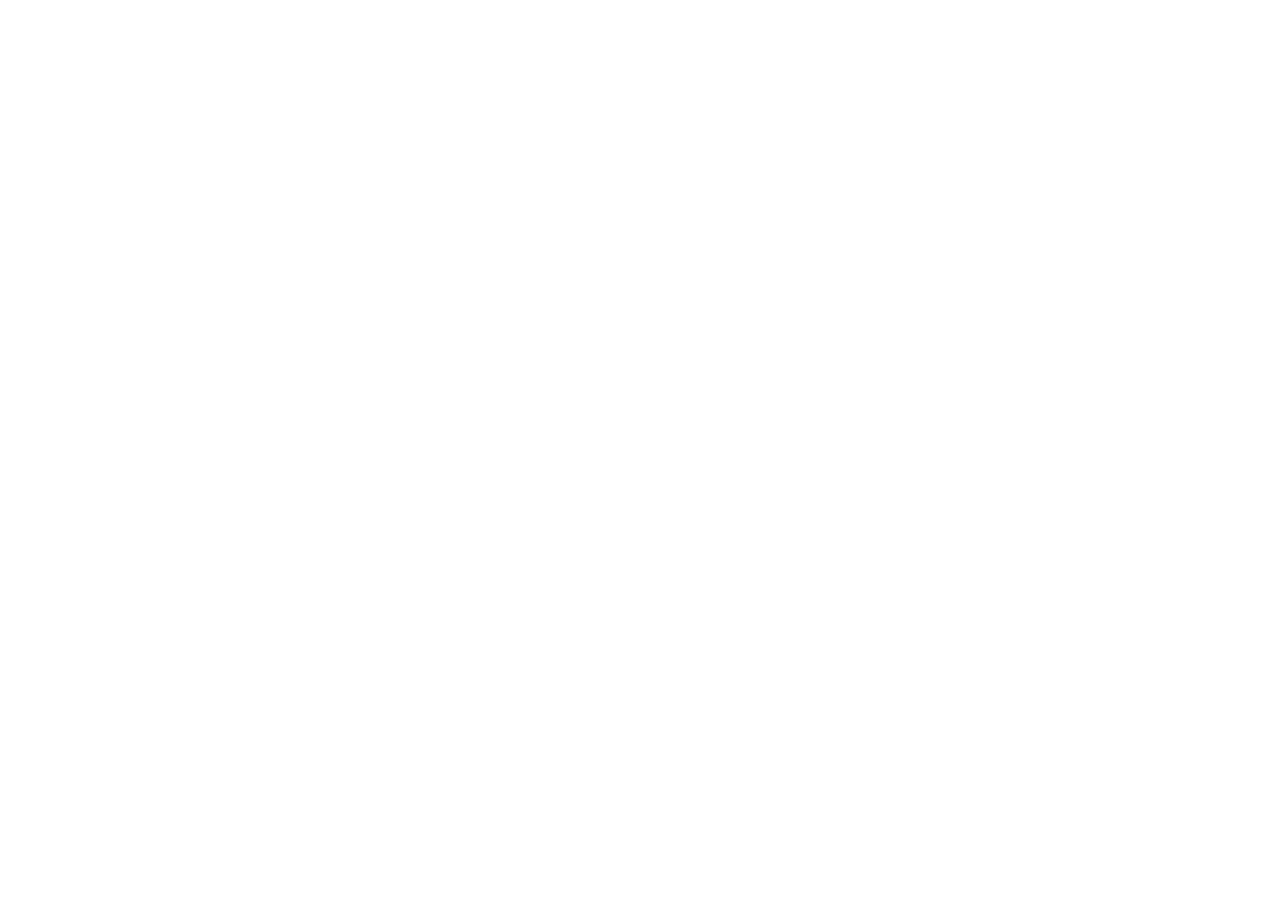
==== pages/registered.html @ 55cb35b7 "First commit" ====
<!DOCTYPE html>
<html lang="en">
<head>
    <meta charset="UTF-8">
    <meta http-equiv="X-UA-Compatible" content="IE=edge">
    <meta name="viewport" content="width=device-width, initial-scale=1.0">
    <title>Document</title>
    <link rel="stylesheet" href="/style.css">
</head>
<body>
    
</body>
</html>
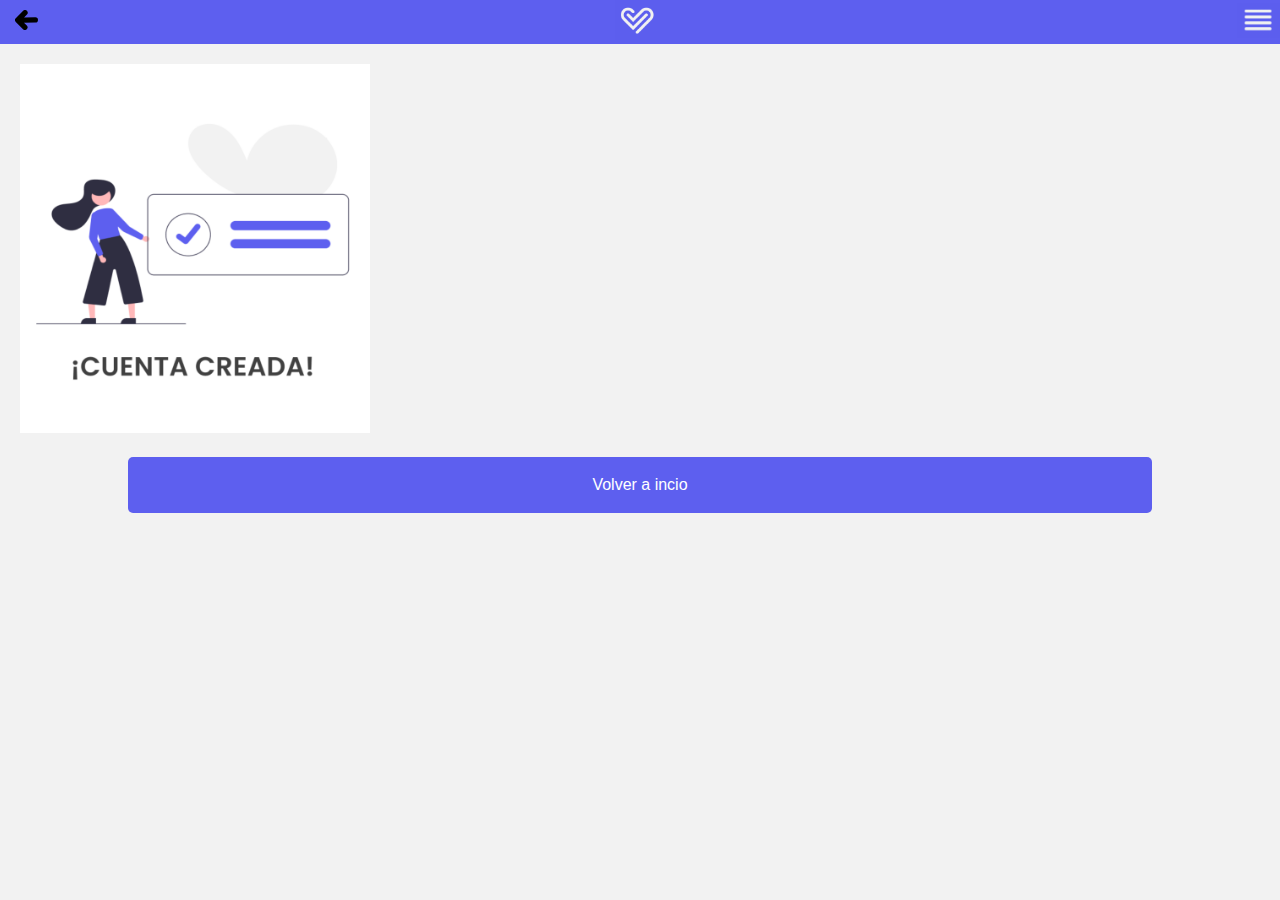
==== commit 466436ad: "ADD succesful account creation view" ====
--- a/pages/registered.html
+++ b/pages/registered.html
@@ -5,9 +5,31 @@
     <meta http-equiv="X-UA-Compatible" content="IE=edge">
     <meta name="viewport" content="width=device-width, initial-scale=1.0">
     <title>Document</title>
-    <link rel="stylesheet" href="/style.css">
+    <link rel="stylesheet" href="../assets/css/style.css">
 </head>
 <body>
+<header>
+    <nav>
+        <div>
+            <img class="back-arrow" src="../assets/img/back-arrow.svg" alt="back arrow">
+        </div>
+        <div>
+
+            <img class="logo" src="../assets/img/logo.png">
+        </div>
+        <div>
+            <img class="menu-burguer" src="../assets/img/Burger menu.png" alt="menu hamburguesa fake">
+        </div>
+    </nav>
+
+
+</header>
+<main>
+
+    <img src="../assets/img/Account created.png" alt="Cuenta creada" id="accountCreatedImg">
+    <button id="backHomeButton">Volver a incio</button>
+
+</main>
     
 </body>
 </html>--- a/assets/css/style.css
+++ b/assets/css/style.css
@@ -0,0 +1,176 @@
+/* --------- */
+/* Variables */
+/* --------- */
+
+
+:root {
+    --ff-primary: 'Raleway', sans-serif;
+
+    --clr-purple-dark: #5D5FEF;
+    --clr-purple-medium: #A5A6F6;
+    --clr-purple-light: #CCCDF9;
+    --clr-red: #EB5757;
+    --clr-green: #27AE60;
+    --clr-black: #333333;
+    --clr-grey-medium: #828282;
+    --clr-grey-light: #BDBDBD;
+    --clr-grey-white: #F2F2F2;
+
+    --fs-h1: 2.5rem;
+    --fs-regular: 2rem;
+    --fs-small: 1.5rem;
+}
+
+header {
+    background-color: #5D5FEF;
+}
+
+.back-arrow {
+    height: 2vh;
+    min-height: 20px;
+    margin-left: 15px;
+}
+
+.logo {
+    height: 2vh;
+    min-height: 40px;
+}
+
+.menu-burguer {
+    height: 2vh;
+    min-height: 35px;
+}
+
+nav {
+    display: flex;
+    justify-content: space-between;
+    align-items: center;
+}
+
+
+body {
+    font-family: var(--ff-primary);
+    background-color: var(--clr-grey-white);
+    margin:0px;
+}
+
+h2 {
+    color: var(--clr-purple-dark);
+    text-align: center;
+}
+
+p{
+    margin-bottom:8px;
+}
+
+.display-none {
+    display: none !important;
+}
+
+
+form{
+    margin:auto;
+    width:80vw;
+}
+
+
+
+span {
+    position: relative;
+    right: 72%;
+    font-size: 12px;    
+}
+
+.textOnTop {
+    position: relative;
+    right: 72%;
+    bottom: 13px;
+    font-size: 0.5em;
+}
+
+input,
+select {
+    line-height: 30px;
+    width: 72%;
+    margin-top: 10px;
+    border: 1px solid var(--clr-grey-light);
+    border-radius: 5px;
+    font-family: var(--ff-primary);  
+}
+
+#emailValidationMessage{
+    font-size: 8px;
+    color:red;
+}
+
+.restrictionsBox{
+    margin-left:15px;
+}
+
+#safetyBar {
+    position: relative;
+}
+
+#safetyBarFront {
+    position: absolute;
+    top: 0px;
+    left: 0px;
+    min-width: 40px;
+    height: 5px;
+    border-radius: 15px;
+}
+
+#safetyBarBack {
+    position: absolute;
+    top: 0px;
+    left: 0px;
+    width: 200px;
+    background-color: lightgray;
+    height: 5px;
+    z-index: -1;
+}
+
+.terms-box{
+    display:flex;
+    flex-wrap: wrap; 
+    align-items: center;  
+    margin:10px;
+}
+
+#termsCheckbox{
+    width:20px;
+    margin:0px;
+}
+
+#SignUpButton {
+    display:block;
+    margin:auto;
+    width:80%;
+    background-color: var(--clr-purple-dark);
+    color: #ffffff;
+    border-radius: 5px;
+    height: 56px;
+    border: 0px solid transparent;
+    font-family: var(--ff-primary);
+    font-size: 16px;
+}
+
+#backHomeButton{
+    display:block;
+    margin:auto;
+    width:80%;
+    background-color: var(--clr-purple-dark);
+    color: #ffffff;
+    border-radius: 5px;
+    height: 56px;
+    border: 0px solid transparent;
+    font-family: var(--ff-primary);
+    font-size: 16px;
+}
+
+#accountCreatedImg{
+    width:350px;
+    margin:auto;
+    margin:20px;
+
+}